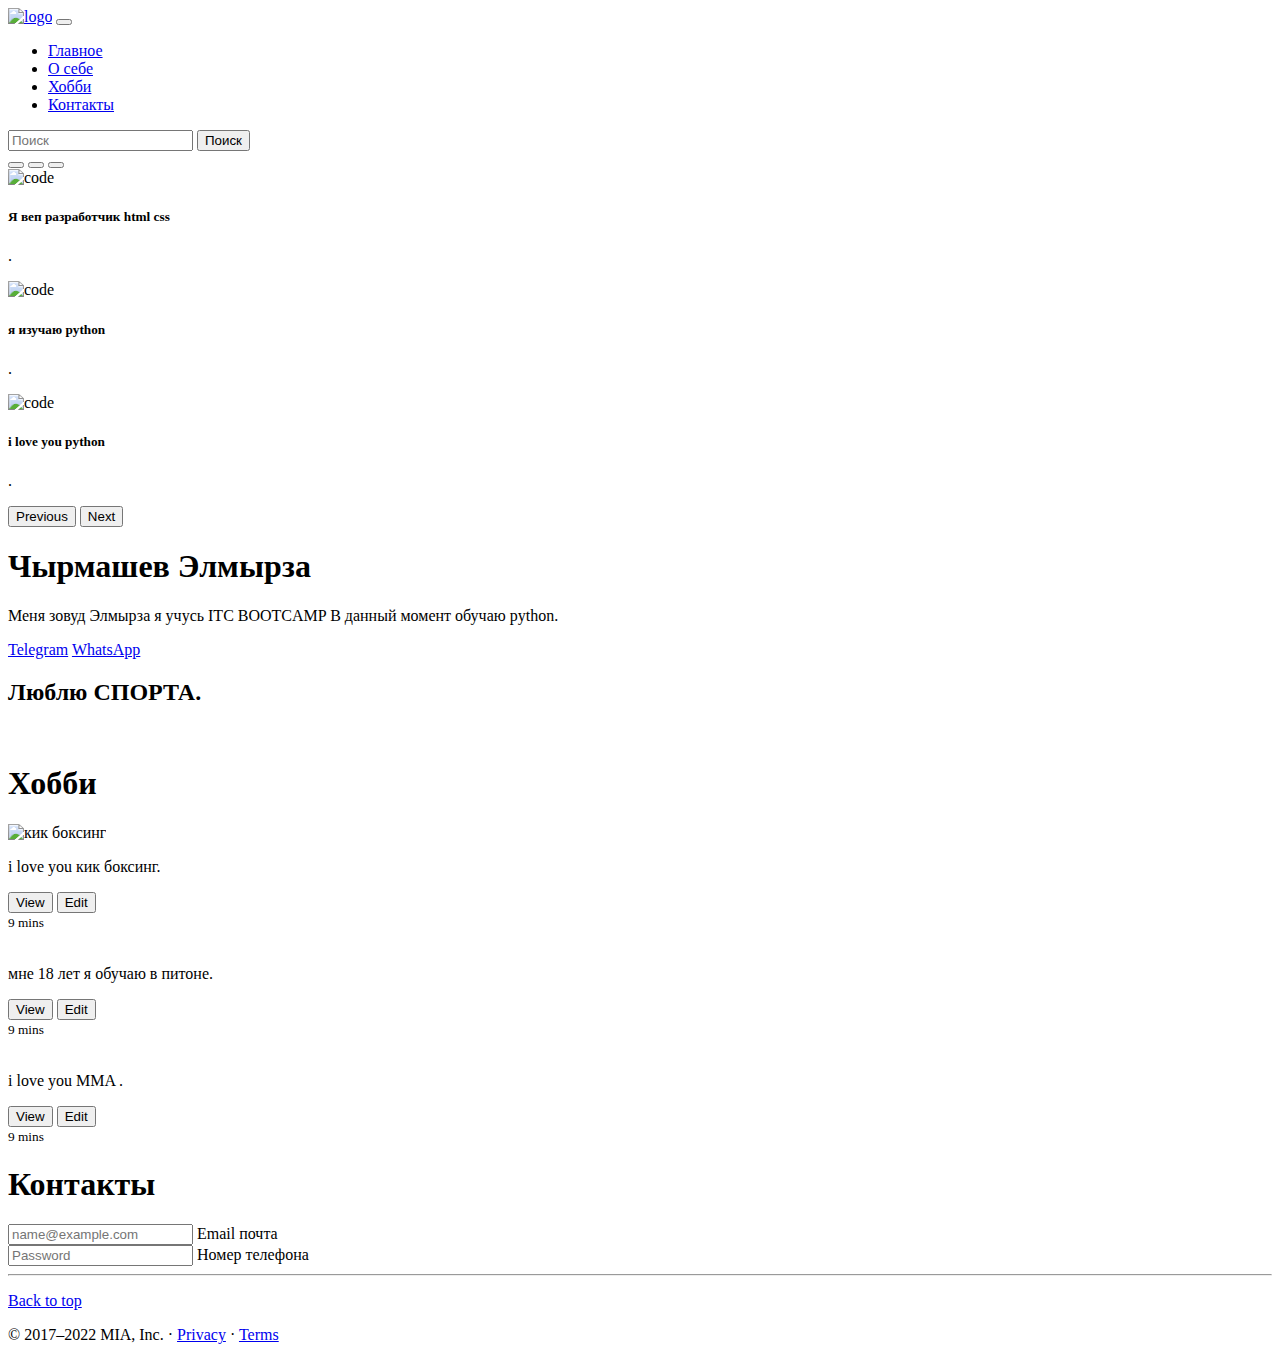
==== index2.html @ 192d28ab "init" ====
<!DOCTYPE html>
<html lang="ru">
<head>
    <meta charset="UTF-8">
    <meta http-equiv="X-UA-Compatible" content="IE=edge">
    <meta name="viewport" content="width=device-width, initial-scale=1.0">
    <link rel="stylesheet" href="style.css">
    <link href="https://cdn.jsdelivr.net/npm/bootstrap@5.0.2/dist/css/bootstrap.min.css" rel="stylesheet" integrity="sha384-EVSTQN3/azprG1Anm3QDgpJLIm9Nao0Yz1ztcQTwFspd3yD65VohhpuuCOmLASjC" crossorigin="anonymous">
    <title>Портфолио</title>
</head>
<body>

    <nav class="navbar navbar-expand-lg navbar-dark bg-dark" id="main">
        <div class="container">
          <a class="navbar-brand" href="#"><img  width="35px" height="35px" src="https://pngimg.com/uploads/letter_L/letter_L_PNG85.png" alt="logo"></a>
          <button class="navbar-toggler" type="button" data-bs-toggle="collapse" data-bs-target="#navbarSupportedContent" aria-controls="navbarSupportedContent" aria-expanded="false" aria-label="Toggle navigation">
            <span class="navbar-toggler-icon"></span>
          </button>
          <div class="collapse navbar-collapse" id="navbarSupportedContent">
            <ul class="navbar-nav me-auto mb-2 mb-lg-0">
              <li class="nav-item">
                <a class="nav-link active" aria-current="page" href="#main">Главное</a>
              </li>
              <li class="nav-item">
                <a class="nav-link" href="#aboutMe">О себе</a>
              </li>
              <!-- <li class="nav-item dropdown">
                <a class="nav-link dropdown-toggle" href="#" id="navbarDropdown" role="button" data-bs-toggle="dropdown" aria-expanded="false">
                  Dropdown
                </a>
                <ul class="dropdown-menu" aria-labelledby="navbarDropdown">
                  <li><a class="dropdown-item" href="#">Action</a></li>
                  <li><a class="dropdown-item" href="#">Another action</a></li>
                  <li><hr class="dropdown-divider"></li>
                  <li><a class="dropdown-item" href="#">Something else here</a></li>
                </ul>
              </li> -->
              <li class="nav-item">
                <a class="nav-link" href="#hobby" tabindex="-1" aria-disabled="true">Хобби</a>
              </li>

              <li class="nav-item">
                <a class="nav-link" href="#" tabindex="-1" aria-disabled="true">Контакты</a>
              </li>
            </ul>
            <form class="d-flex">
              <input class="form-control me-2" type="search" placeholder="Поиск" aria-label="Search">
              <button class="btn btn-outline-success" type="submit">Поиск</button>
            </form>
          </div>
        </div>
      </nav>

      <div id="carouselExampleCaptions" class="carousel slide" data-bs-ride="carousel">
        <div class="carousel-indicators">
          <button type="button" data-bs-target="#carouselExampleCaptions" data-bs-slide-to="0" class="active" aria-current="true" aria-label="Slide 1"></button>
          <button type="button" data-bs-target="#carouselExampleCaptions" data-bs-slide-to="1" aria-label="Slide 2"></button>
          <button type="button" data-bs-target="#carouselExampleCaptions" data-bs-slide-to="2" aria-label="Slide 3"></button>
        </div>
        <div class="carousel-inner">
          <div class="carousel-item active">
            <img src="https://www.xda-developers.com/files/2020/07/sale_31769_article_image.jpg" class="d-block w-100" alt="code">
            <div class="carousel-caption d-none d-md-block">
              <h5>Я веп разработчик html css</h5>
              <p>.</p>
            </div>
          </div>
          <div class="carousel-item">
            <img src="https://www.interviewbit.com/blog/wp-content/uploads/2021/07/Python-Developer.png" class="d-block w-100" alt="code">
            <div class="carousel-caption d-none d-md-block">
              <h5>я изучаю python</h5>
              <p>.</p>
            </div>
          </div>

          <div class="carousel-item ">
            <img src="https://www.mindinventory.com/blog/wp-content/uploads/2019/06/python-developer.png" class="d-block w-100" alt="code">
            <div class="carousel-caption d-none d-md-block">
              <h5>i love you python</h5>
              <p>.</p>
            </div>
          </div>
        </div>
        <button class="carousel-control-prev" type="button" data-bs-target="#carouselExampleCaptions" data-bs-slide="prev">
          <span class="carousel-control-prev-icon" aria-hidden="true"></span>
          <span class="visually-hidden">Previous</span>
        </button>
        <button class="carousel-control-next" type="button" data-bs-target="#carouselExampleCaptions" data-bs-slide="next">
          <span class="carousel-control-next-icon" aria-hidden="true"></span>
          <span class="visually-hidden">Next</span>
        </button>
      </div>

      <section class="py-5 text-center container" id="aboutMe">
        <div class="row py-lg-5">
          <div class="col-lg-6 col-md-8 mx-auto">
            <h1 class="fw-light">Чырмашев Элмырза</h1>
            <p class="lead text-muted">Меня зовуд Элмырза я учусь ITC BOOTCAMP
                В данный момент обучаю python.</p>
            <p>
              <a target="_blank" href="https://t.me/+996700876719" class="btn btn-primary my-2">Telegram</a>
              <a target="_blank" href="https://wa.me/+996556484549" class="btn btn-secondary my-2">WhatsApp</a>
            </p>
          </div>
        </div>
      </section>
<div class="container">
      <div class="row featurette container">
        <div class="col-md-7">
          <h2 class="featurette-heading">Люблю СПОРТА. <span class="text-muted"></span></h2>
          <p class="lead"></p>
        </div>
        <div class="col-md-5">
         <img src="https://fcdynamo.com/img/e0acf744-eb73-48f1-8c63-ce04216b46c2/3533.jpg?fm=jpg&q=80&fit=max&crop=1024%2C768%2C0%2C0" alt="">
        </div>
      </div>

    <h1 class="text-center" id="hobby">Хобби</h1>
  
    <div class="album py-5 bg-light">
        <div class="container">
    
          <div class="row row-cols-1 row-cols-sm-2 row-cols-md-3 g-3">
            <div class="col">
              <div class="card shadow-sm">
              <img src="https://img.championat.com/s/735x490/news/big/z/c/25-letnij-kikboksyor-pogib-na-turnire-v-ekvadore_16176038671149084820.jpg" alt=" кик боксинг">
                <div class="card-body">
                  <p class="card-text">i love you кик боксинг.</p>
                  <div class="d-flex justify-content-between align-items-center">
                    <div class="btn-group">
                      <button type="button" class="btn btn-sm btn-outline-secondary">View</button>
                      <button type="button" class="btn btn-sm btn-outline-secondary">Edit</button>
                    </div>
                    <small class="text-muted">9 mins</small>
                  </div>
                </div>
              </div>
            </div>
            <div class="col">
              <div class="card shadow-sm">
              <img src="https://avatars.mds.yandex.net/get-zen_doc/251164/pub_5d4e6f9fa06eaf00ada8a109_5d4e78f5027a1500ad438366/scale_1200" alt="">
                <div class="card-body">
                  <p class="card-text">мне 18 лет я обучаю в питоне.</p>
                  <div class="d-flex justify-content-between align-items-center">
                    <div class="btn-group">
                      <button type="button" class="btn btn-sm btn-outline-secondary">View</button>
                      <button type="button" class="btn btn-sm btn-outline-secondary">Edit</button>
                    </div>
                    <small class="text-muted">9 mins</small>
                  </div>
                </div>
              </div>
            </div>
            <div class="col">
              <div class="card shadow-sm">
              <img src="https://thumbs.dreamstime.com/b/%D0%B2%D0%B5%D0%BA%D1%82%D0%BE%D1%80-%D0%B1%D0%BE%D0%B9%D1%86%D0%BE%D0%B2-%D0%BC%D0%BC%D0%B0-%D1%81%D0%B8%D0%BB%D1%83%D1%8D%D1%82%D1%8B-%D0%B8%D0%BB%D0%BB%D1%8E%D1%81%D1%82%D1%80%D0%B0%D1%86%D0%B8%D0%B8-%D0%B2%D0%B5%D0%BA%D1%82%D0%BE%D1%80%D0%B0-193334318.jpg" alt="">
                <div class="card-body">
                  <p class="card-text"> i love you MMA .</p>
                  <div class="d-flex justify-content-between align-items-center">
                    <div class="btn-group">
                      <button type="button" class="btn btn-sm btn-outline-secondary">View</button>
                      <button type="button" class="btn btn-sm btn-outline-secondary">Edit</button>
                    </div>
                    <small class="text-muted">9 mins</small>
                  </div>
                </div>
              </div>
            </div>
    
          

<div class="container ">
    <h1 class="text-center mt-5 mb-5">
        Контакты
    </h1>
    <div class="form-floating mb-3">
        <input type="email" class="form-control" id="floatingInput" placeholder="name@example.com">
        <label for="floatingInput">Email почта</label>
      </div>
      <div class="form-floating">
        <input type="text" class="form-control" id="floatingPassword" placeholder="Password">
        <label for="floatingPassword">Номер телефона</label>
      </div>



        <footer class="container">
            <hr class="featurette-divider mt-5 mb-5">
            <p class="float-end"><a href="#">Back to top</a></p>
            <p>© 2017–2022 MIA, Inc. · <a href="#">Privacy</a> · <a href="#">Terms</a></p>
          </footer>
            <script src="https://cdn.jsdelivr.net/npm/bootstrap@5.0.2/dist/js/bootstrap.bundle.min.js" integrity="sha384-MrcW6ZMFYlzcLA8Nl+NtUVF0sA7MsXsP1UyJoMp4YLEuNSfAP+JcXn/tWtIaxVXM" crossorigin="anonymous"></script>
        
            <script src="https://cdn.jsdelivr.net/npm/@popperjs/core@2.9.2/dist/umd/popper.min.js" integrity="sha384-IQsoLXl5PILFhosVNubq5LC7Qb9DXgDA9i+tQ8Zj3iwWAwPtgFTxbJ8NT4GN1R8p" crossorigin="anonymous"></script>
        <script src="https://cdn.jsdelivr.net/npm/bootstrap@5.0.2/dist/js/bootstrap.min.js" integrity="sha384-cVKIPhGWiC2Al4u+LWgxfKTRIcfu0JTxR+EQDz/bgldoEyl4H0zUF0QKbrJ0EcQF" crossorigin="anonymous"></script>
        </body>
        </html>
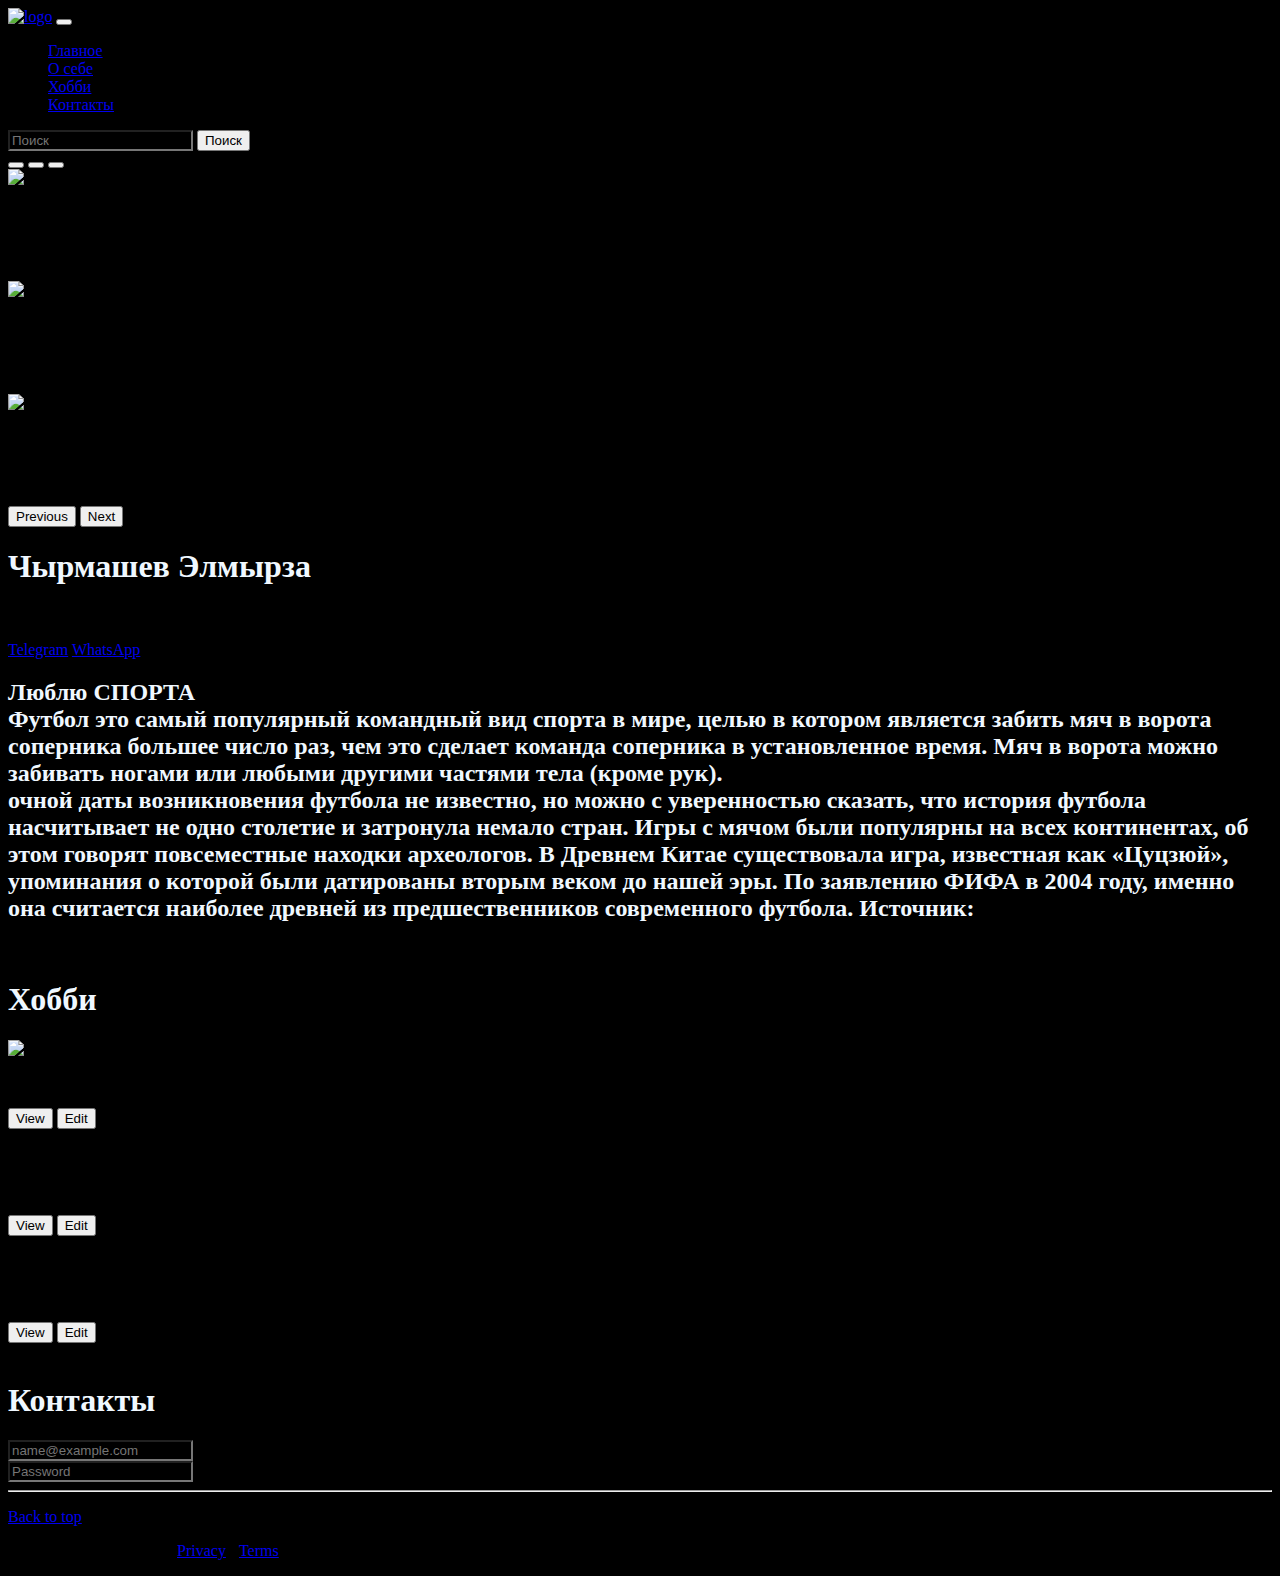
==== commit 319720d8: "init" ====
--- a/index2.html
+++ b/index2.html
@@ -1,30 +1,32 @@
 <!DOCTYPE html>
 <html lang="ru">
+
 <head>
     <meta charset="UTF-8">
     <meta http-equiv="X-UA-Compatible" content="IE=edge">
     <meta name="viewport" content="width=device-width, initial-scale=1.0">
-    <link rel="stylesheet" href="style.css">
     <link href="https://cdn.jsdelivr.net/npm/bootstrap@5.0.2/dist/css/bootstrap.min.css" rel="stylesheet" integrity="sha384-EVSTQN3/azprG1Anm3QDgpJLIm9Nao0Yz1ztcQTwFspd3yD65VohhpuuCOmLASjC" crossorigin="anonymous">
+    <link rel="stylesheet" href="style2.css">
     <title>Портфолио</title>
 </head>
+
 <body>
 
     <nav class="navbar navbar-expand-lg navbar-dark bg-dark" id="main">
         <div class="container">
-          <a class="navbar-brand" href="#"><img  width="35px" height="35px" src="https://pngimg.com/uploads/letter_L/letter_L_PNG85.png" alt="logo"></a>
-          <button class="navbar-toggler" type="button" data-bs-toggle="collapse" data-bs-target="#navbarSupportedContent" aria-controls="navbarSupportedContent" aria-expanded="false" aria-label="Toggle navigation">
+            <a class="navbar-brand" href="#"><img width="35px" height="35px" src="https://pngimg.com/uploads/letter_L/letter_L_PNG85.png" alt="logo"></a>
+            <button class="navbar-toggler" type="button" data-bs-toggle="collapse" data-bs-target="#navbarSupportedContent" aria-controls="navbarSupportedContent" aria-expanded="false" aria-label="Toggle navigation">
             <span class="navbar-toggler-icon"></span>
           </button>
-          <div class="collapse navbar-collapse" id="navbarSupportedContent">
-            <ul class="navbar-nav me-auto mb-2 mb-lg-0">
-              <li class="nav-item">
-                <a class="nav-link active" aria-current="page" href="#main">Главное</a>
-              </li>
-              <li class="nav-item">
-                <a class="nav-link" href="#aboutMe">О себе</a>
-              </li>
-              <!-- <li class="nav-item dropdown">
+            <div class="collapse navbar-collapse" id="navbarSupportedContent">
+                <ul class="navbar-nav me-auto mb-2 mb-lg-0">
+                    <li class="nav-item">
+                        <a class="nav-link active" aria-current="page" href="#main">Главное</a>
+                    </li>
+                    <li class="nav-item">
+                        <a class="nav-link" href="#aboutMe">О себе</a>
+                    </li>
+                    <!-- <li class="nav-item dropdown">
                 <a class="nav-link dropdown-toggle" href="#" id="navbarDropdown" role="button" data-bs-toggle="dropdown" aria-expanded="false">
                   Dropdown
                 </a>
@@ -35,51 +37,51 @@
                   <li><a class="dropdown-item" href="#">Something else here</a></li>
                 </ul>
               </li> -->
-              <li class="nav-item">
-                <a class="nav-link" href="#hobby" tabindex="-1" aria-disabled="true">Хобби</a>
-              </li>
-
-              <li class="nav-item">
-                <a class="nav-link" href="#" tabindex="-1" aria-disabled="true">Контакты</a>
-              </li>
-            </ul>
-            <form class="d-flex">
-              <input class="form-control me-2" type="search" placeholder="Поиск" aria-label="Search">
-              <button class="btn btn-outline-success" type="submit">Поиск</button>
-            </form>
-          </div>
-        </div>
-      </nav>
-
-      <div id="carouselExampleCaptions" class="carousel slide" data-bs-ride="carousel">
+                    <li class="nav-item">
+                        <a class="nav-link" href="#hobby" tabindex="-1" aria-disabled="true">Хобби</a>
+                    </li>
+
+                    <li class="nav-item">
+                        <a class="nav-link" href="#" tabindex="-1" aria-disabled="true">Контакты</a>
+                    </li>
+                </ul>
+                <form class="d-flex">
+                    <input class="form-control me-2" type="search" placeholder="Поиск" aria-label="Search">
+                    <button class="btn btn-outline-success" type="submit">Поиск</button>
+                </form>
+            </div>
+        </div>
+    </nav>
+
+    <div id="carouselExampleCaptions" class="carousel slide" data-bs-ride="carousel">
         <div class="carousel-indicators">
-          <button type="button" data-bs-target="#carouselExampleCaptions" data-bs-slide-to="0" class="active" aria-current="true" aria-label="Slide 1"></button>
-          <button type="button" data-bs-target="#carouselExampleCaptions" data-bs-slide-to="1" aria-label="Slide 2"></button>
-          <button type="button" data-bs-target="#carouselExampleCaptions" data-bs-slide-to="2" aria-label="Slide 3"></button>
+            <button type="button" data-bs-target="#carouselExampleCaptions" data-bs-slide-to="0" class="active" aria-current="true" aria-label="Slide 1"></button>
+            <button type="button" data-bs-target="#carouselExampleCaptions" data-bs-slide-to="1" aria-label="Slide 2"></button>
+            <button type="button" data-bs-target="#carouselExampleCaptions" data-bs-slide-to="2" aria-label="Slide 3"></button>
         </div>
         <div class="carousel-inner">
-          <div class="carousel-item active">
-            <img src="https://www.xda-developers.com/files/2020/07/sale_31769_article_image.jpg" class="d-block w-100" alt="code">
-            <div class="carousel-caption d-none d-md-block">
-              <h5>Я веп разработчик html css</h5>
-              <p>.</p>
-            </div>
-          </div>
-          <div class="carousel-item">
-            <img src="https://www.interviewbit.com/blog/wp-content/uploads/2021/07/Python-Developer.png" class="d-block w-100" alt="code">
-            <div class="carousel-caption d-none d-md-block">
-              <h5>я изучаю python</h5>
-              <p>.</p>
-            </div>
-          </div>
-
-          <div class="carousel-item ">
-            <img src="https://www.mindinventory.com/blog/wp-content/uploads/2019/06/python-developer.png" class="d-block w-100" alt="code">
-            <div class="carousel-caption d-none d-md-block">
-              <h5>i love you python</h5>
-              <p>.</p>
-            </div>
-          </div>
+            <div class="carousel-item active">
+                <img src="https://www.xda-developers.com/files/2020/07/sale_31769_article_image.jpg" class="d-block w-100" alt="code">
+                <div class="carousel-caption d-none d-md-block">
+                    <h5>Я веп разработчик html css</h5>
+                    <p>.</p>
+                </div>
+            </div>
+            <div class="carousel-item">
+                <img src="https://www.interviewbit.com/blog/wp-content/uploads/2021/07/Python-Developer.png" class="d-block w-100" alt="code">
+                <div class="carousel-caption d-none d-md-block">
+                    <h5>я изучаю python</h5>
+                    <p>.</p>
+                </div>
+            </div>
+
+            <div class="carousel-item ">
+                <img src="https://www.mindinventory.com/blog/wp-content/uploads/2019/06/python-developer.png" class="d-block w-100" alt="code">
+                <div class="carousel-caption d-none d-md-block">
+                    <h5>i love you python</h5>
+                    <p>.</p>
+                </div>
+            </div>
         </div>
         <button class="carousel-control-prev" type="button" data-bs-target="#carouselExampleCaptions" data-bs-slide="prev">
           <span class="carousel-control-prev-icon" aria-hidden="true"></span>
@@ -89,109 +91,121 @@
           <span class="carousel-control-next-icon" aria-hidden="true"></span>
           <span class="visually-hidden">Next</span>
         </button>
-      </div>
-
-      <section class="py-5 text-center container" id="aboutMe">
+    </div>
+
+    <section class="py-5 text-center container" id="aboutMe">
         <div class="row py-lg-5">
-          <div class="col-lg-6 col-md-8 mx-auto">
-            <h1 class="fw-light">Чырмашев Элмырза</h1>
-            <p class="lead text-muted">Меня зовуд Элмырза я учусь ITC BOOTCAMP
-                В данный момент обучаю python.</p>
-            <p>
-              <a target="_blank" href="https://t.me/+996700876719" class="btn btn-primary my-2">Telegram</a>
-              <a target="_blank" href="https://wa.me/+996556484549" class="btn btn-secondary my-2">WhatsApp</a>
-            </p>
-          </div>
-        </div>
-      </section>
-<div class="container">
-      <div class="row featurette container">
-        <div class="col-md-7">
-          <h2 class="featurette-heading">Люблю СПОРТА. <span class="text-muted"></span></h2>
-          <p class="lead"></p>
-        </div>
-        <div class="col-md-5">
-         <img src="https://fcdynamo.com/img/e0acf744-eb73-48f1-8c63-ce04216b46c2/3533.jpg?fm=jpg&q=80&fit=max&crop=1024%2C768%2C0%2C0" alt="">
-        </div>
-      </div>
-
-    <h1 class="text-center" id="hobby">Хобби</h1>
-  
-    <div class="album py-5 bg-light">
-        <div class="container">
-    
-          <div class="row row-cols-1 row-cols-sm-2 row-cols-md-3 g-3">
-            <div class="col">
-              <div class="card shadow-sm">
-              <img src="https://img.championat.com/s/735x490/news/big/z/c/25-letnij-kikboksyor-pogib-na-turnire-v-ekvadore_16176038671149084820.jpg" alt=" кик боксинг">
-                <div class="card-body">
-                  <p class="card-text">i love you кик боксинг.</p>
-                  <div class="d-flex justify-content-between align-items-center">
-                    <div class="btn-group">
-                      <button type="button" class="btn btn-sm btn-outline-secondary">View</button>
-                      <button type="button" class="btn btn-sm btn-outline-secondary">Edit</button>
+            <div class="col-lg-6 col-md-8 mx-auto">
+                <h1 class="fw-light">Чырмашев Элмырза</h1>
+                <p class="lead text-muted">Меня зовуд Элмырза я учусь ITC BOOTCAMP В данный момент обучаю python.</p>
+                <p>
+                    <a target="_blank" href="https://t.me/+996700876719" class="btn btn-primary my-2">Telegram</a>
+                    <a target="_blank" href="https://wa.me/+996556484549" class="btn btn-secondary my-2">WhatsApp</a>
+                </p>
+            </div>
+        </div>
+    </section>
+    <div class="container">
+        <div class="row featurette container">
+            <div class="col-md-7">
+                <h2 class="featurette-heading">Люблю СПОРТА <br>Футбол это самый популярный командный вид спорта в мире, целью в котором является забить мяч в ворота соперника большее число раз, чем это сделает команда соперника в установленное время. Мяч в ворота можно забивать ногами
+                    или любыми другими частями тела (кроме рук). <br>очной даты возникновения футбола не известно, но можно с уверенностью сказать, что история футбола насчитывает не одно столетие и затронула немало стран. Игры с мячом были популярны
+                    на всех континентах, об этом говорят повсеместные находки археологов. В Древнем Китае существовала игра, известная как «Цуцзюй», упоминания о которой были датированы вторым веком до нашей эры. По заявлению ФИФА в 2004 году, именно
+                    она считается наиболее древней из предшественников современного футбола. Источник: <span class="text-muted"></span></h2>
+                <p class="lead"></p>
+            </div>
+            <div class="col-md-5">
+                <img src="https://fcdynamo.com/img/e0acf744-eb73-48f1-8c63-ce04216b46c2/3533.jpg?fm=jpg&q=80&fit=max&crop=1024%2C768%2C0%2C0" alt="">
+            </div>
+        </div>
+
+        <h1 class="text-center" id="hobby">Хобби</h1>
+
+        <div class="album222">
+            <div class="album py-5 bg-light ">
+                <div class="container">
+
+                    <div class="row row-cols-1 row-cols-sm-2 row-cols-md-3 g-3">
+                        <div class="col">
+                            <div class="card shadow-sm">
+                                <img src="https://img.championat.com/s/735x490/news/big/z/c/25-letnij-kikboksyor-pogib-na-turnire-v-ekvadore_16176038671149084820.jpg" alt=" кик боксинг">
+                                <div class="card-body">
+                                    <p class="card-text">i love you кик боксинг.</p>
+                                    <div class="d-flex justify-content-between align-items-center">
+                                        <div class="btn-group">
+                                            <button type="button" class="btn btn-sm btn-outline-secondary">View</button>
+                                            <button type="button" class="btn btn-sm btn-outline-secondary">Edit</button>
+                                        </div>
+                                        <small class="text-muted">9 mins</small>
+                                    </div>
+                                </div>
+                            </div>
+                        </div>
+                        <div class="col">
+                            <div class="card shadow-sm">
+                                <img src="https://avatars.mds.yandex.net/get-zen_doc/251164/pub_5d4e6f9fa06eaf00ada8a109_5d4e78f5027a1500ad438366/scale_1200" alt="">
+                                <div class="card-body">
+                                    <p class="card-text">мне 18 лет я обучаю в питоне.</p>
+                                    <div class="d-flex justify-content-between align-items-center">
+                                        <div class="btn-group">
+                                            <button type="button" class="btn btn-sm btn-outline-secondary">View</button>
+                                            <button type="button" class="btn btn-sm btn-outline-secondary">Edit</button>
+                                        </div>
+                                        <small class="text-muted">9 mins</small>
+                                    </div>
+                                </div>
+                            </div>
+                        </div>
+                        <div class="col">
+                            <div class="card shadow-sm">
+                                <img src="https://thumbs.dreamstime.com/b/%D0%B2%D0%B5%D0%BA%D1%82%D0%BE%D1%80-%D0%B1%D0%BE%D0%B9%D1%86%D0%BE%D0%B2-%D0%BC%D0%BC%D0%B0-%D1%81%D0%B8%D0%BB%D1%83%D1%8D%D1%82%D1%8B-%D0%B8%D0%BB%D0%BB%D1%8E%D1%81%D1%82%D1%80%D0%B0%D1%86%D0%B8%D0%B8-%D0%B2%D0%B5%D0%BA%D1%82%D0%BE%D1%80%D0%B0-193334318.jpg"
+                                    alt="">
+                                <div class="card-body">
+                                    <p class="card-text"> i love you MMA .</p>
+                                    <div class="d-flex justify-content-between align-items-center">
+                                        <div class="btn-group">
+                                            <button type="button" class="btn btn-sm btn-outline-secondary">View</button>
+                                            <button type="button" class="btn btn-sm btn-outline-secondary">Edit</button>
+                                        </div>
+                                        <small class="text-muted">9 mins</small>
+                                    </div>
+                                </div>
+                            </div>
+                        </div>
                     </div>
-                    <small class="text-muted">9 mins</small>
-                  </div>
-                </div>
-              </div>
-            </div>
-            <div class="col">
-              <div class="card shadow-sm">
-              <img src="https://avatars.mds.yandex.net/get-zen_doc/251164/pub_5d4e6f9fa06eaf00ada8a109_5d4e78f5027a1500ad438366/scale_1200" alt="">
-                <div class="card-body">
-                  <p class="card-text">мне 18 лет я обучаю в питоне.</p>
-                  <div class="d-flex justify-content-between align-items-center">
-                    <div class="btn-group">
-                      <button type="button" class="btn btn-sm btn-outline-secondary">View</button>
-                      <button type="button" class="btn btn-sm btn-outline-secondary">Edit</button>
+                </div>
+
+
+
+
+                <div class="container ">
+                    <h1 class="text-center mt-5 mb-5">
+                        Контакты
+                    </h1>
+                    <div class="form-floating mb-3">
+                        <input type="email" class="form-control" id="floatingInput" placeholder="name@example.com">
+                        <label for="floatingInput">Email почта</label>
                     </div>
-                    <small class="text-muted">9 mins</small>
-                  </div>
-                </div>
-              </div>
-            </div>
-            <div class="col">
-              <div class="card shadow-sm">
-              <img src="https://thumbs.dreamstime.com/b/%D0%B2%D0%B5%D0%BA%D1%82%D0%BE%D1%80-%D0%B1%D0%BE%D0%B9%D1%86%D0%BE%D0%B2-%D0%BC%D0%BC%D0%B0-%D1%81%D0%B8%D0%BB%D1%83%D1%8D%D1%82%D1%8B-%D0%B8%D0%BB%D0%BB%D1%8E%D1%81%D1%82%D1%80%D0%B0%D1%86%D0%B8%D0%B8-%D0%B2%D0%B5%D0%BA%D1%82%D0%BE%D1%80%D0%B0-193334318.jpg" alt="">
-                <div class="card-body">
-                  <p class="card-text"> i love you MMA .</p>
-                  <div class="d-flex justify-content-between align-items-center">
-                    <div class="btn-group">
-                      <button type="button" class="btn btn-sm btn-outline-secondary">View</button>
-                      <button type="button" class="btn btn-sm btn-outline-secondary">Edit</button>
+                    <div class="form-floating">
+                        <input type="text" class="form-control" id="floatingPassword" placeholder="Password">
+                        <label for="floatingPassword">Номер телефона</label>
                     </div>
-                    <small class="text-muted">9 mins</small>
-                  </div>
-                </div>
-              </div>
-            </div>
-    
-          
-
-<div class="container ">
-    <h1 class="text-center mt-5 mb-5">
-        Контакты
-    </h1>
-    <div class="form-floating mb-3">
-        <input type="email" class="form-control" id="floatingInput" placeholder="name@example.com">
-        <label for="floatingInput">Email почта</label>
-      </div>
-      <div class="form-floating">
-        <input type="text" class="form-control" id="floatingPassword" placeholder="Password">
-        <label for="floatingPassword">Номер телефона</label>
-      </div>
-
-
-
-        <footer class="container">
-            <hr class="featurette-divider mt-5 mb-5">
-            <p class="float-end"><a href="#">Back to top</a></p>
-            <p>© 2017–2022 MIA, Inc. · <a href="#">Privacy</a> · <a href="#">Terms</a></p>
-          </footer>
-            <script src="https://cdn.jsdelivr.net/npm/bootstrap@5.0.2/dist/js/bootstrap.bundle.min.js" integrity="sha384-MrcW6ZMFYlzcLA8Nl+NtUVF0sA7MsXsP1UyJoMp4YLEuNSfAP+JcXn/tWtIaxVXM" crossorigin="anonymous"></script>
-        
-            <script src="https://cdn.jsdelivr.net/npm/@popperjs/core@2.9.2/dist/umd/popper.min.js" integrity="sha384-IQsoLXl5PILFhosVNubq5LC7Qb9DXgDA9i+tQ8Zj3iwWAwPtgFTxbJ8NT4GN1R8p" crossorigin="anonymous"></script>
+                </div>
+
+
+
+                <footer class="container">
+                    <hr class="featurette-divider mt-5 mb-5">
+                    <p class="float-end"><a href="#">Back to top</a></p>
+                    <p>© 2017–2022 MIA, Inc. · <a href="#">Privacy</a> · <a href="#">Terms</a></p>
+                </footer>
+            </div>
+        </div>
+
+        <script src="https://cdn.jsdelivr.net/npm/bootstrap@5.0.2/dist/js/bootstrap.bundle.min.js" integrity="sha384-MrcW6ZMFYlzcLA8Nl+NtUVF0sA7MsXsP1UyJoMp4YLEuNSfAP+JcXn/tWtIaxVXM" crossorigin="anonymous"></script>
+
+        <script src="https://cdn.jsdelivr.net/npm/@popperjs/core@2.9.2/dist/umd/popper.min.js" integrity="sha384-IQsoLXl5PILFhosVNubq5LC7Qb9DXgDA9i+tQ8Zj3iwWAwPtgFTxbJ8NT4GN1R8p" crossorigin="anonymous"></script>
         <script src="https://cdn.jsdelivr.net/npm/bootstrap@5.0.2/dist/js/bootstrap.min.js" integrity="sha384-cVKIPhGWiC2Al4u+LWgxfKTRIcfu0JTxR+EQDz/bgldoEyl4H0zUF0QKbrJ0EcQF" crossorigin="anonymous"></script>
-        </body>
-        </html>+</body>
+
+</html>--- a/style2.css
+++ b/style2.css
@@ -0,0 +1,23 @@
+/* /* * {
+    padding: 0;
+    margin: 0;
+    box-sizing: border-box;
+} */
+
+body,
+.album222,
+input {
+    background-color: #000;
+}
+
+.carousel-item img {
+    height: 800px;
+}
+
+h1 {
+    color: aliceblue;
+}
+
+h2 {
+    color: aliceblue;
+}